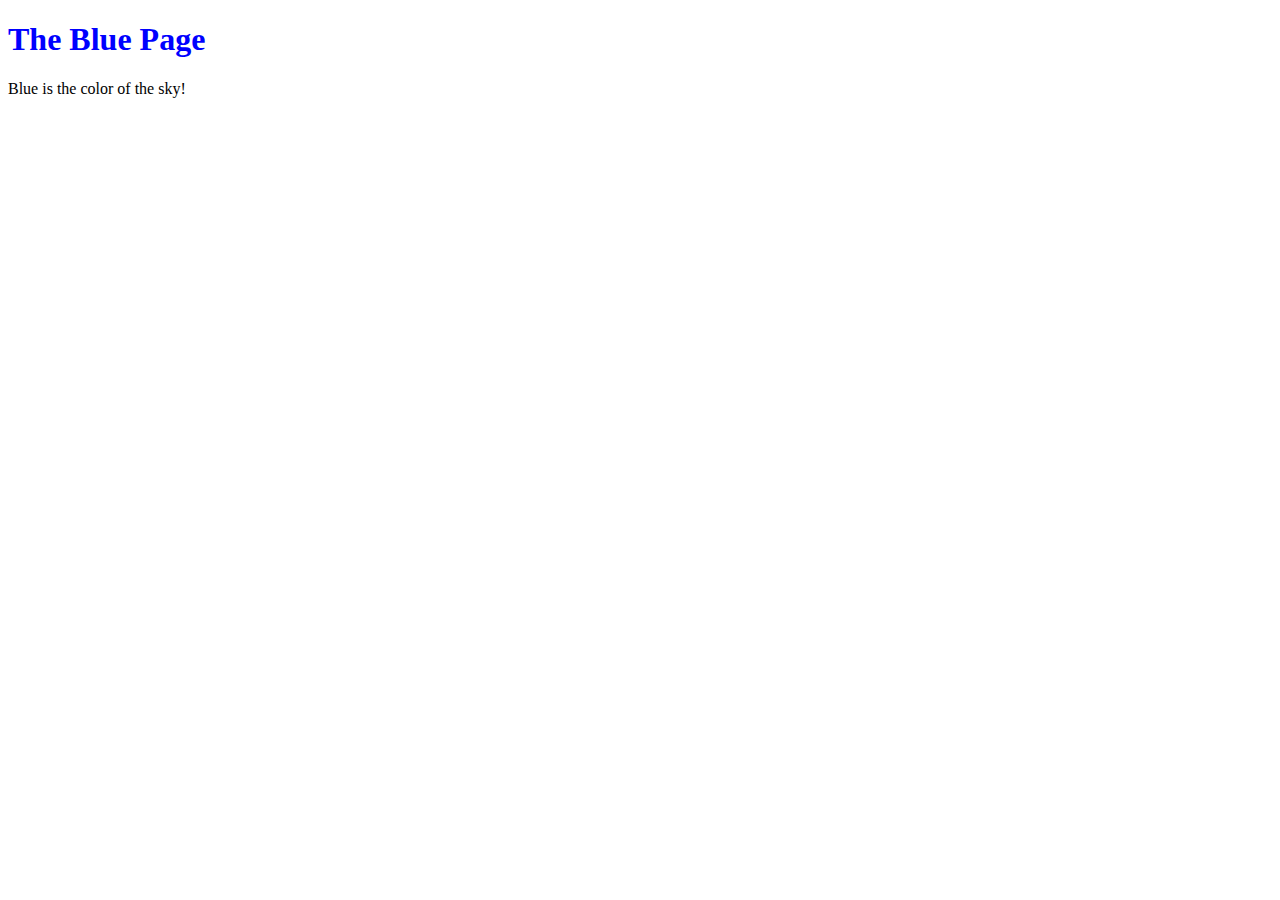
==== blue.html @ 02a32011 "Create blue & orange pages" ====
<!DOCTYPE html>
<html lang="en">
<head>
	<title>The Blue Page</title>
	<meta charset="utf-8" />
</head>
<body>
	<h1 style="color: #00F">The Blue Page</h1>
	<p>Blue is the color of the sky!</p>
	</body>
	</html>
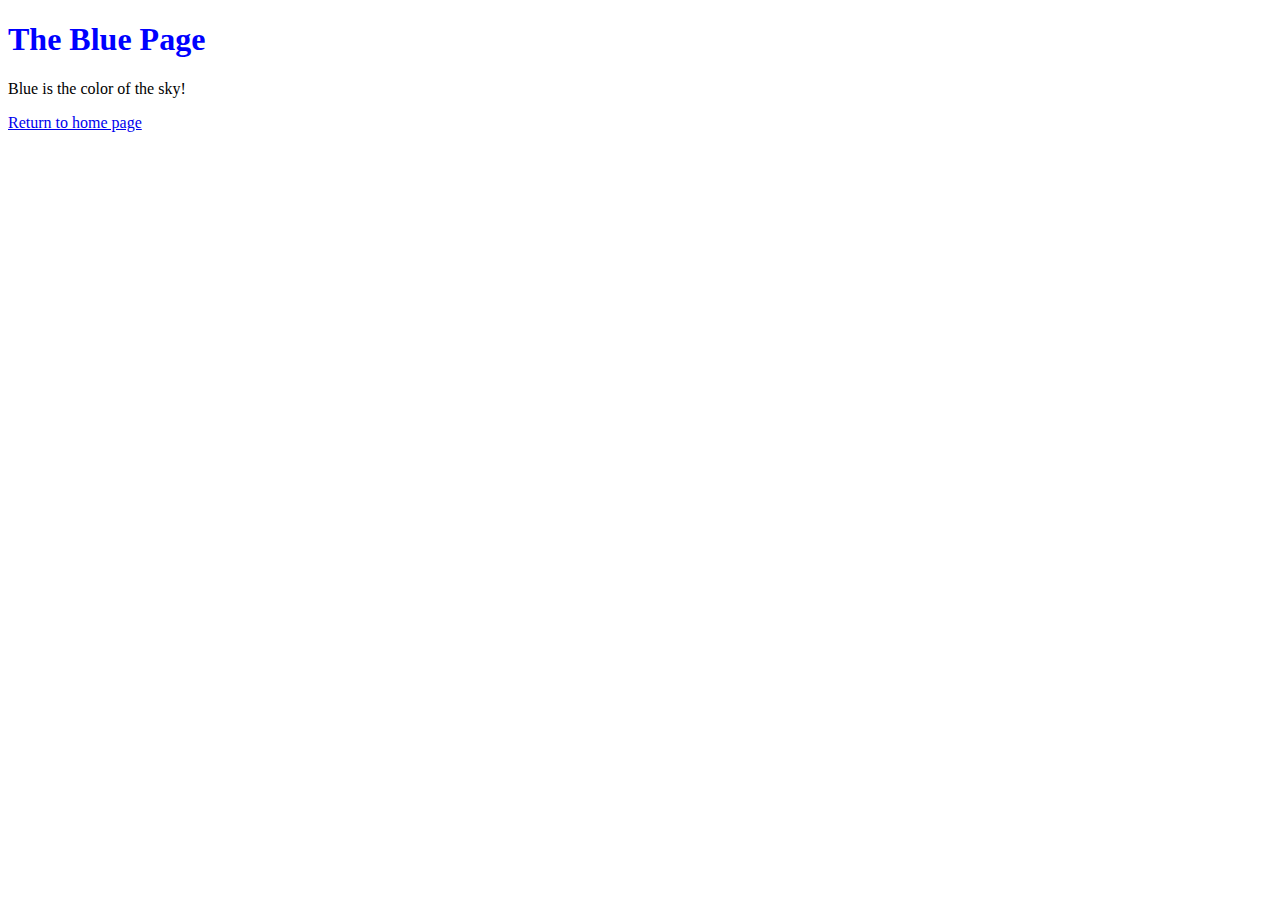
==== commit 4ae06db3: "Add navigation links" ====
--- a/blue.html
+++ b/blue.html
@@ -7,5 +7,6 @@
 <body>
 	<h1 style="color: #00F">The Blue Page</h1>
 	<p>Blue is the color of the sky!</p>
-	</body>
-	</html>+<p><a href="index.html">Return to home page</a></p>
+</body>
+</html>